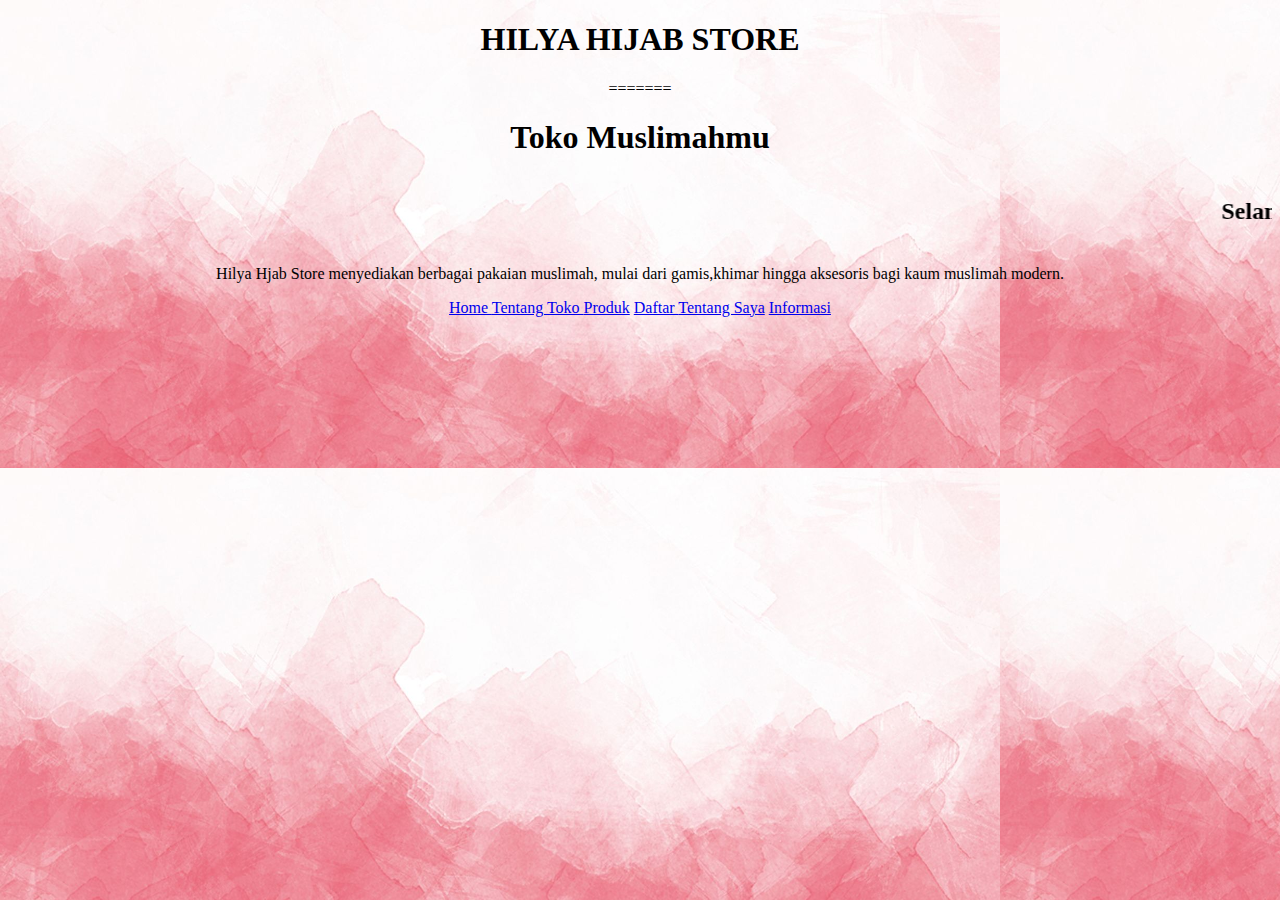
==== index.html @ a2d62533 "b" ====
<!DOCTYPE html>
<html>
<head>
	<meta charset="utf-8">
	<title>Hilya Hijab Store</title>
</head>

<body align="center" background="img/bg/bgku.png">
	<h1> HILYA HIJAB STORE</h1>
=======
<body>
	<h1> Toko Muslimahmu</h1>

	<marquee> <h2>Selamat Datang Di Hilya Hijab Store </h2></marquee>
<p> Hilya Hjab Store menyediakan berbagai pakaian muslimah, mulai dari gamis,khimar hingga aksesoris bagi kaum muslimah modern.</p>
<div id="menu">
	<a href="#"> Home </a>
		<a href="modul/about/tentang_toko.html"> Tentang Toko </a>
		<a href="modul/produk/produk_saya.html"> Produk</a>
		<a href="modul/login/daftar.html"> Daftar </a>
		<a href="modul/about/tentang_saya.html"> Tentang Saya</a>
	<a href="informasi.html"> Informasi </a>
	</div>
</body>
</html>
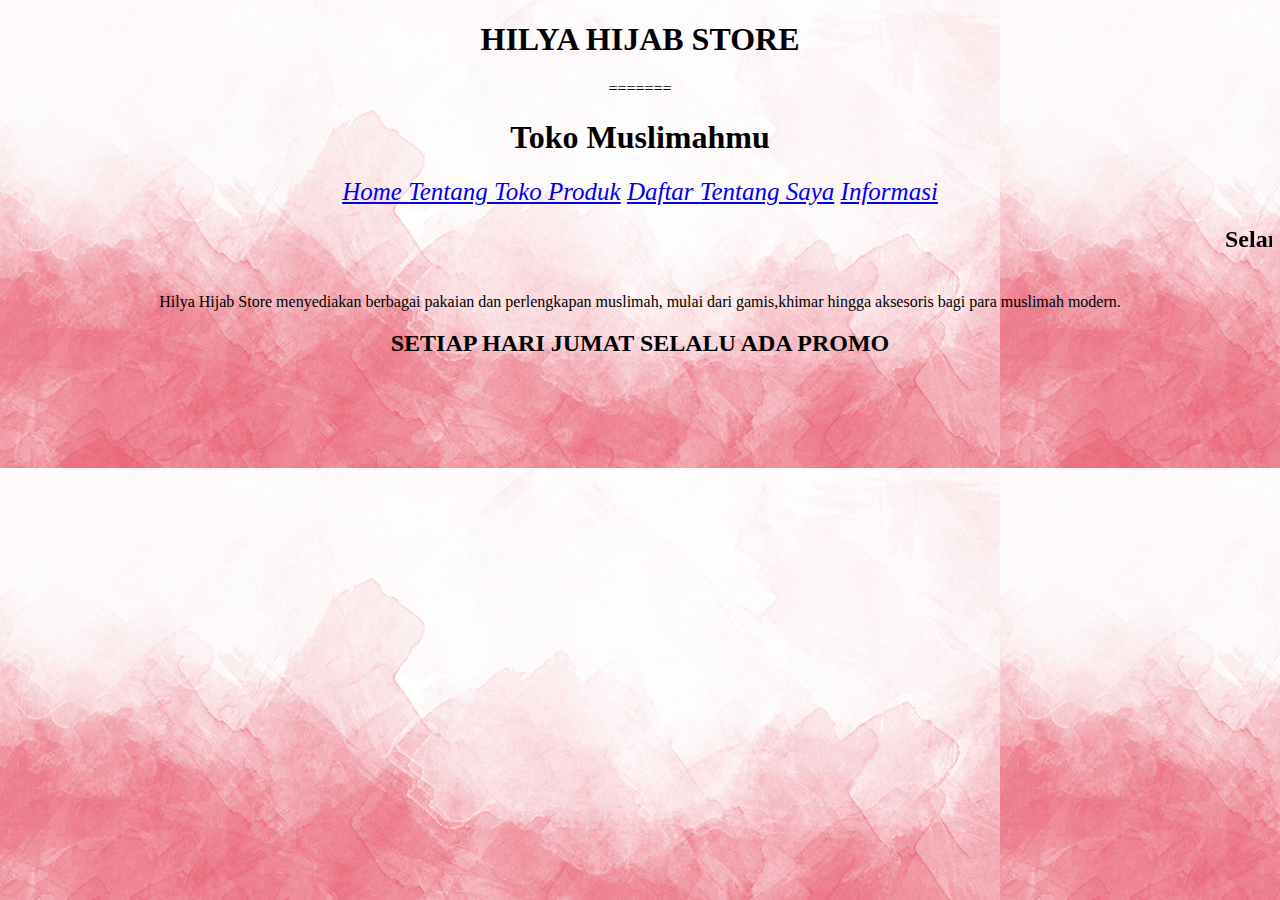
==== commit a2f2dc07: "gambar" ====
--- a/index.html
+++ b/index.html
@@ -10,16 +10,25 @@
 =======
 <body>
 	<h1> Toko Muslimahmu</h1>
+	<div id="menu">
+<div style="font-size: 25px;font-style: italic;">
+	<a href="#"> Home </a>
+
+		<a href="modul/about/tentang_toko.html"> Tentang Toko </a>
+
+		<a href="modul/produk/produk_saya.html"> Produk</a>
+
+		<a href="modul/login/daftar.html"> Daftar </a>
+
+		<a href="modul/about/tentang_saya.html"> Tentang Saya</a>
+
+	<a href="informasi.html"> Informasi </a>
+
+	</div>
 
 	<marquee> <h2>Selamat Datang Di Hilya Hijab Store </h2></marquee>
-<p> Hilya Hjab Store menyediakan berbagai pakaian muslimah, mulai dari gamis,khimar hingga aksesoris bagi kaum muslimah modern.</p>
-<div id="menu">
-	<a href="#"> Home </a>
-		<a href="modul/about/tentang_toko.html"> Tentang Toko </a>
-		<a href="modul/produk/produk_saya.html"> Produk</a>
-		<a href="modul/login/daftar.html"> Daftar </a>
-		<a href="modul/about/tentang_saya.html"> Tentang Saya</a>
-	<a href="informasi.html"> Informasi </a>
-	</div>
+<p> Hilya Hijab Store menyediakan berbagai pakaian dan perlengkapan muslimah, mulai dari gamis,khimar hingga aksesoris bagi para muslimah modern.</p>
+<h2>SETIAP HARI JUMAT SELALU ADA PROMO</h2>
+
 </body>
 </html>
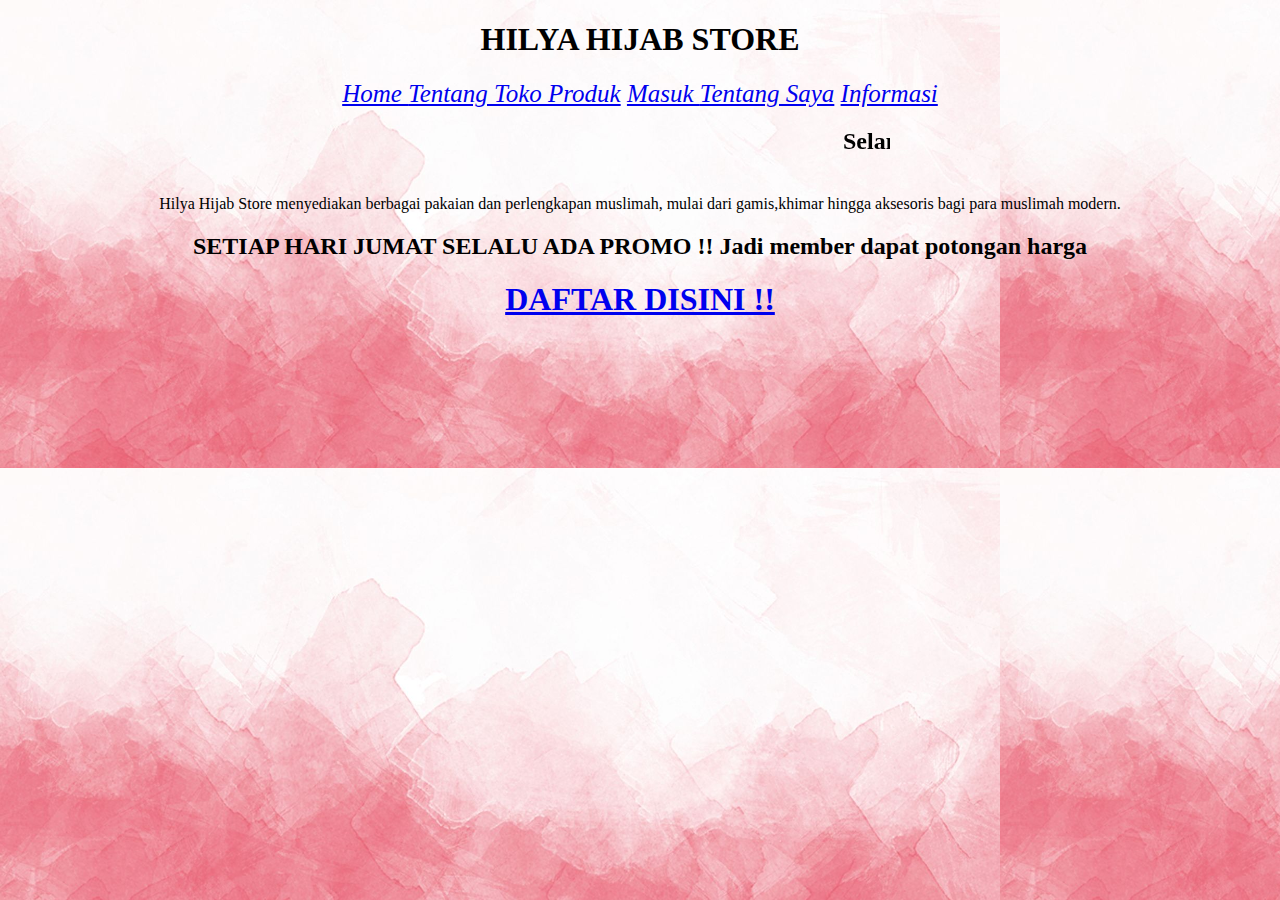
==== commit 843b8346: "update" ====
--- a/index.html
+++ b/index.html
@@ -7,9 +7,6 @@
 
 <body align="center" background="img/bg/bgku.png">
 	<h1> HILYA HIJAB STORE</h1>
-=======
-<body>
-	<h1> Toko Muslimahmu</h1>
 	<div id="menu">
 <div style="font-size: 25px;font-style: italic;">
 	<a href="#"> Home </a>
@@ -18,7 +15,7 @@
 
 		<a href="modul/produk/produk_saya.html"> Produk</a>
 
-		<a href="modul/login/daftar.html"> Daftar </a>
+<a href="modul/login/login.html"> Masuk </a>
 
 		<a href="modul/about/tentang_saya.html"> Tentang Saya</a>
 
@@ -26,9 +23,12 @@
 
 	</div>
 
-	<marquee> <h2>Selamat Datang Di Hilya Hijab Store </h2></marquee>
+	<marquee width="500px"> <h2>Selamat Datang Di Hilya Hijab Store </h2></marquee>
 <p> Hilya Hijab Store menyediakan berbagai pakaian dan perlengkapan muslimah, mulai dari gamis,khimar hingga aksesoris bagi para muslimah modern.</p>
-<h2>SETIAP HARI JUMAT SELALU ADA PROMO</h2>
+<h2>SETIAP HARI JUMAT SELALU ADA PROMO !! Jadi member dapat potongan harga</h2>
+<h1> <a href="modul/login/daftar.html"> DAFTAR DISINI !! </a>
+</h1>
+
 
 </body>
 </html>
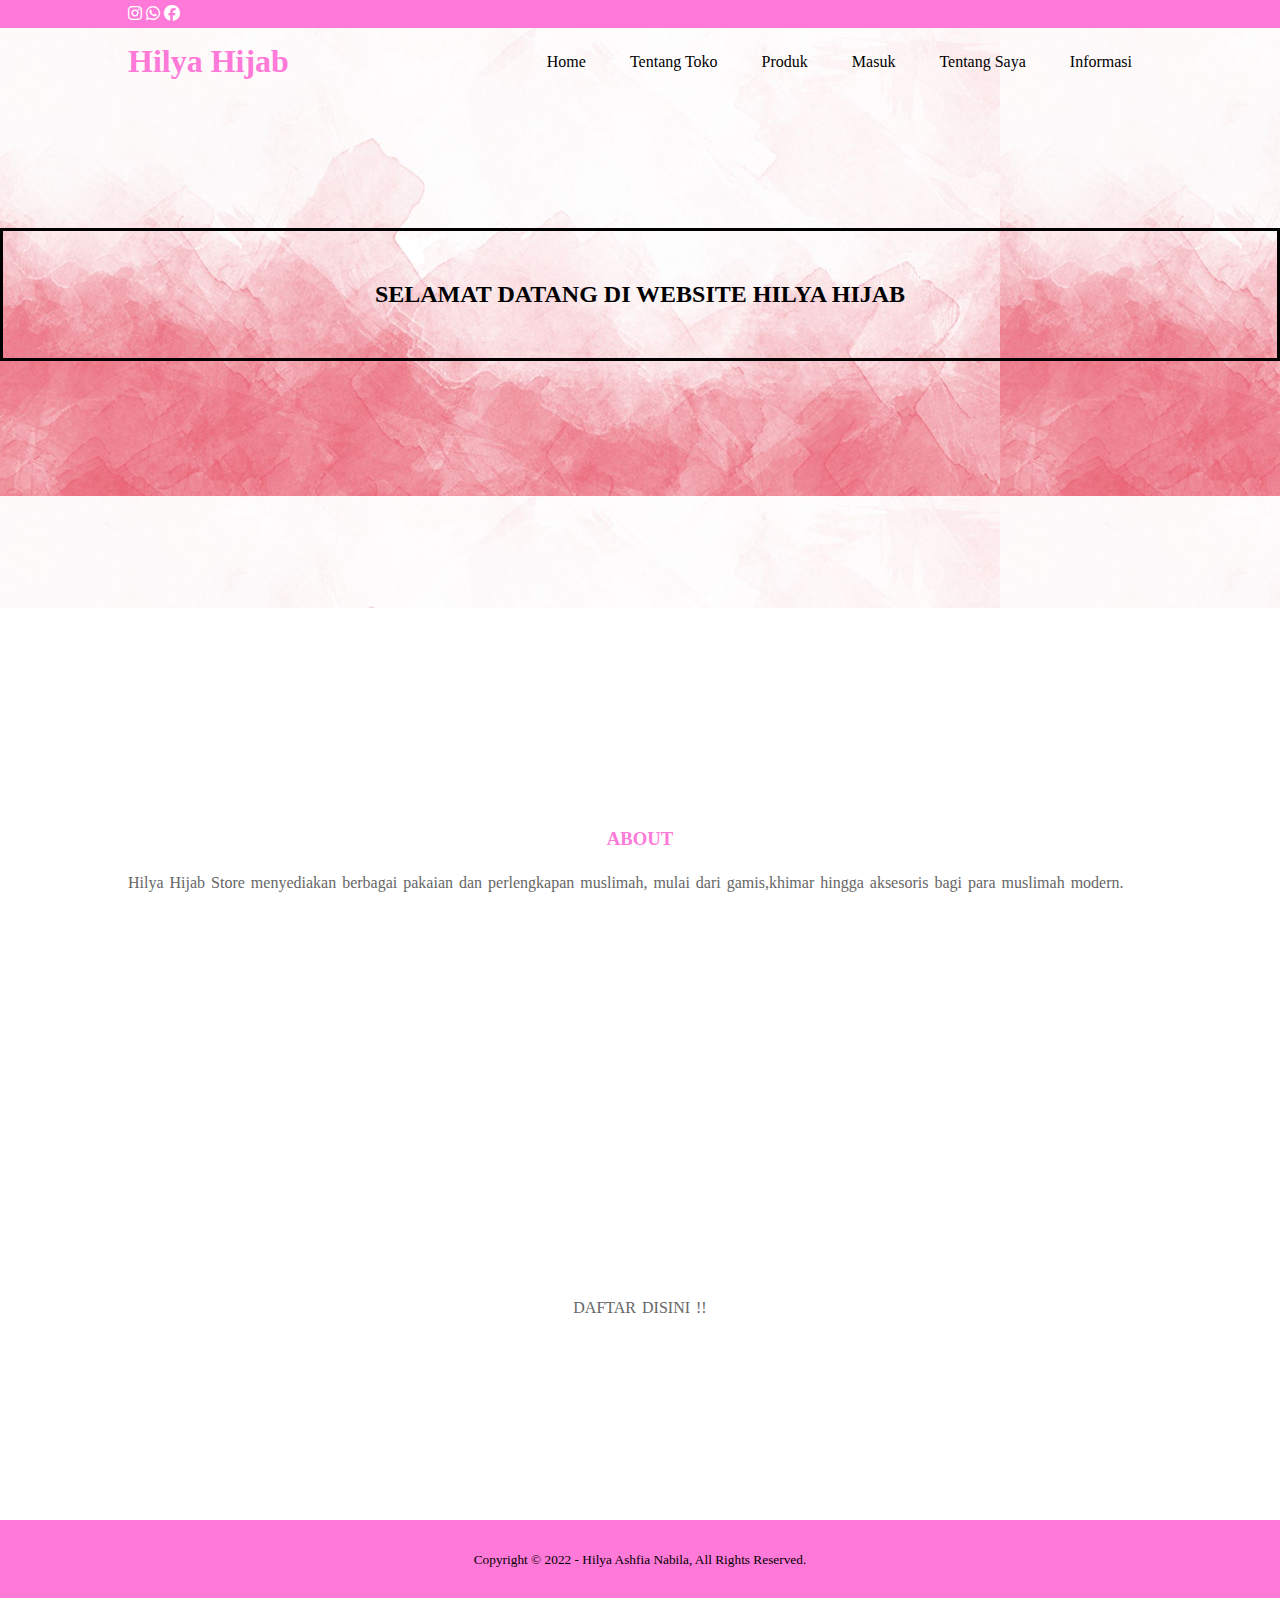
==== commit ce7d53d7: "update lagi" ====
--- a/index.html
+++ b/index.html
@@ -2,33 +2,72 @@
 <html>
 <head>
 	<meta charset="utf-8">
-	<title>Hilya Hijab Store</title>
+	<meta name="viewport" content="width=device-width, initial-scale=1">
+	<title>test</title>
+	<link rel="stylesheet"type="text/css"href="css/style.css">
+	<link rel="stylesheet" type="text/css" href="https://cdnjs.cloudflare.com/ajax/libs/font-awesome/6.1.1/css/all.min.css">
 </head>
+<body>
+<!--header-->
+<div class="medsos">
+	<div class="container">
+		
+		<ul>
+<li>
 
-<body align="center" background="img/bg/bgku.png">
-	<h1> HILYA HIJAB STORE</h1>
-	<div id="menu">
-<div style="font-size: 25px;font-style: italic;">
-	<a href="#"> Home </a>
+	<a href="https://www.instagram/hilyaiyya/"> <i class="fa-brands fa-instagram"></i></a>
+	<a href="https://wa.me/6289670413479/"> <i class="fa-brands fa-whatsapp"></i></a>
+	<a href="www.facebook.com/hiyaashfia/"> <i class="fa-brands fa-facebook"></i></a>
+</li>
+		</ul>
+	</div>
+</div>
+<header>
+	<div class="container">
+	<h1> <a href="">Hilya Hijab</a></h1>
 
-		<a href="modul/about/tentang_toko.html"> Tentang Toko </a>
+	<ul>
+		<li class="active"><a href="index.html"> Home </a></li>
 
-		<a href="modul/produk/produk_saya.html"> Produk</a>
+		<li><a href="modul/about/tentang_toko.html"> Tentang Toko </a></li>
 
-<a href="modul/login/login.html"> Masuk </a>
+		<li><a href="modul/produk/produk_saya.html"> Produk</a></li>
 
-		<a href="modul/about/tentang_saya.html"> Tentang Saya</a>
+		<li><a href="modul/login/login.html"> Masuk </a></li>
 
-	<a href="informasi.html"> Informasi </a>
+		<li><a href="modul/about/tentang_saya.html"> Tentang Saya</a></li>
 
-	</div>
+	<li><a href="informasi.html"> Informasi </a></li>
+	</ul>
 
-	<marquee width="500px"> <h2>Selamat Datang Di Hilya Hijab Store </h2></marquee>
-<p> Hilya Hijab Store menyediakan berbagai pakaian dan perlengkapan muslimah, mulai dari gamis,khimar hingga aksesoris bagi para muslimah modern.</p>
-<h2>SETIAP HARI JUMAT SELALU ADA PROMO !! Jadi member dapat potongan harga</h2>
-<h1> <a href="modul/login/daftar.html"> DAFTAR DISINI !! </a>
-</h1>
+</div>
+</header>
 
+<!--banner-->
+<section class="banner">
+			<h2> SELAMAT DATANG DI WEBSITE HILYA HIJAB</h2>
+</section>
+</div>
+<!-- about -->
+	<section class="about">
+		<div class="container">
+			<h3>ABOUT</h3>
+			<p>Hilya Hijab Store menyediakan berbagai pakaian dan perlengkapan muslimah, mulai dari gamis,khimar hingga aksesoris bagi para muslimah modern.</p>
+		</div>
+	</section>
 
+<section class="daftar">
+		<div class="container">
+			<a href="modul/login/daftar.html"> DAFTAR DISINI !! </a>
+			
+		</div>
+	</section>
+
+	<!-- footer -->
+	<footer>
+		<div class="container">
+			<small> Copyright &copy; 2022 - Hilya Ashfia Nabila, All Rights Reserved.</small>
+		</div>
+	</footer>
 </body>
-</html>
+</html>--- a/css/style.css
+++ b/css/style.css
@@ -0,0 +1,104 @@
+*{
+
+	padding: 0;
+	margin: 0;
+	font: sans-serif;
+}
+a{
+	color: inherit;
+	text-decoration: none;
+}
+
+.medsos{
+	padding: 5px 0;
+	background-color: #FF79D8;
+}
+.medsos ul li{
+	display: inline-block;
+	color: white;
+	margin-right: 10px;
+}
+.container{
+	width: 80%;
+	margin: 0 auto;
+}
+header{
+
+
+}
+header h1{
+
+	float: left;
+	padding: 15px 0;
+	color:#FF79D8 ;
+}
+header ul {
+	float: right;
+}
+header ul li{
+	display: inline-block;
+}
+
+header ul li a{
+	padding: 25px 20px;
+display: inline-block;
+}
+header ul li a:hover {
+	background-color: #FF79D8;
+	color: white;
+}
+}
+.active{
+	background-color: #37E6F7;
+	color: #fff;
+}
+.banner{
+	height: 20vh;
+	background-image: url(../img/bgku.png);
+	justify-content: center;
+	align-items: center;
+	text-align: center;
+}
+.banner:after{
+	content: " ";
+	display: block;
+	top: 0;
+	left: 0;
+	right: 0;
+	bottom: 0;
+
+}
+.banner h2{
+	color: black;
+	z-index: 1;
+	padding: 50px 50px;
+	border: 3px solid black;
+}
+section{
+	padding: 200px 0;
+}
+section h3{
+	text-align: center;
+	padding: 20px 0;
+	color: #FF79D8;
+}
+.about p{
+	color: #666;
+	word-spacing: 2px;
+	line-height: 25px;
+}
+.daftar{
+	text-align: center;
+	color: #666;
+	word-spacing: 2px;
+	line-height: 25px;
+}
+.contact{
+	background-color: #FF79D8;
+}
+footer{
+	padding: 30px 0;
+	background-color: #FF79D8;
+	color: black;
+	text-align: center;
+}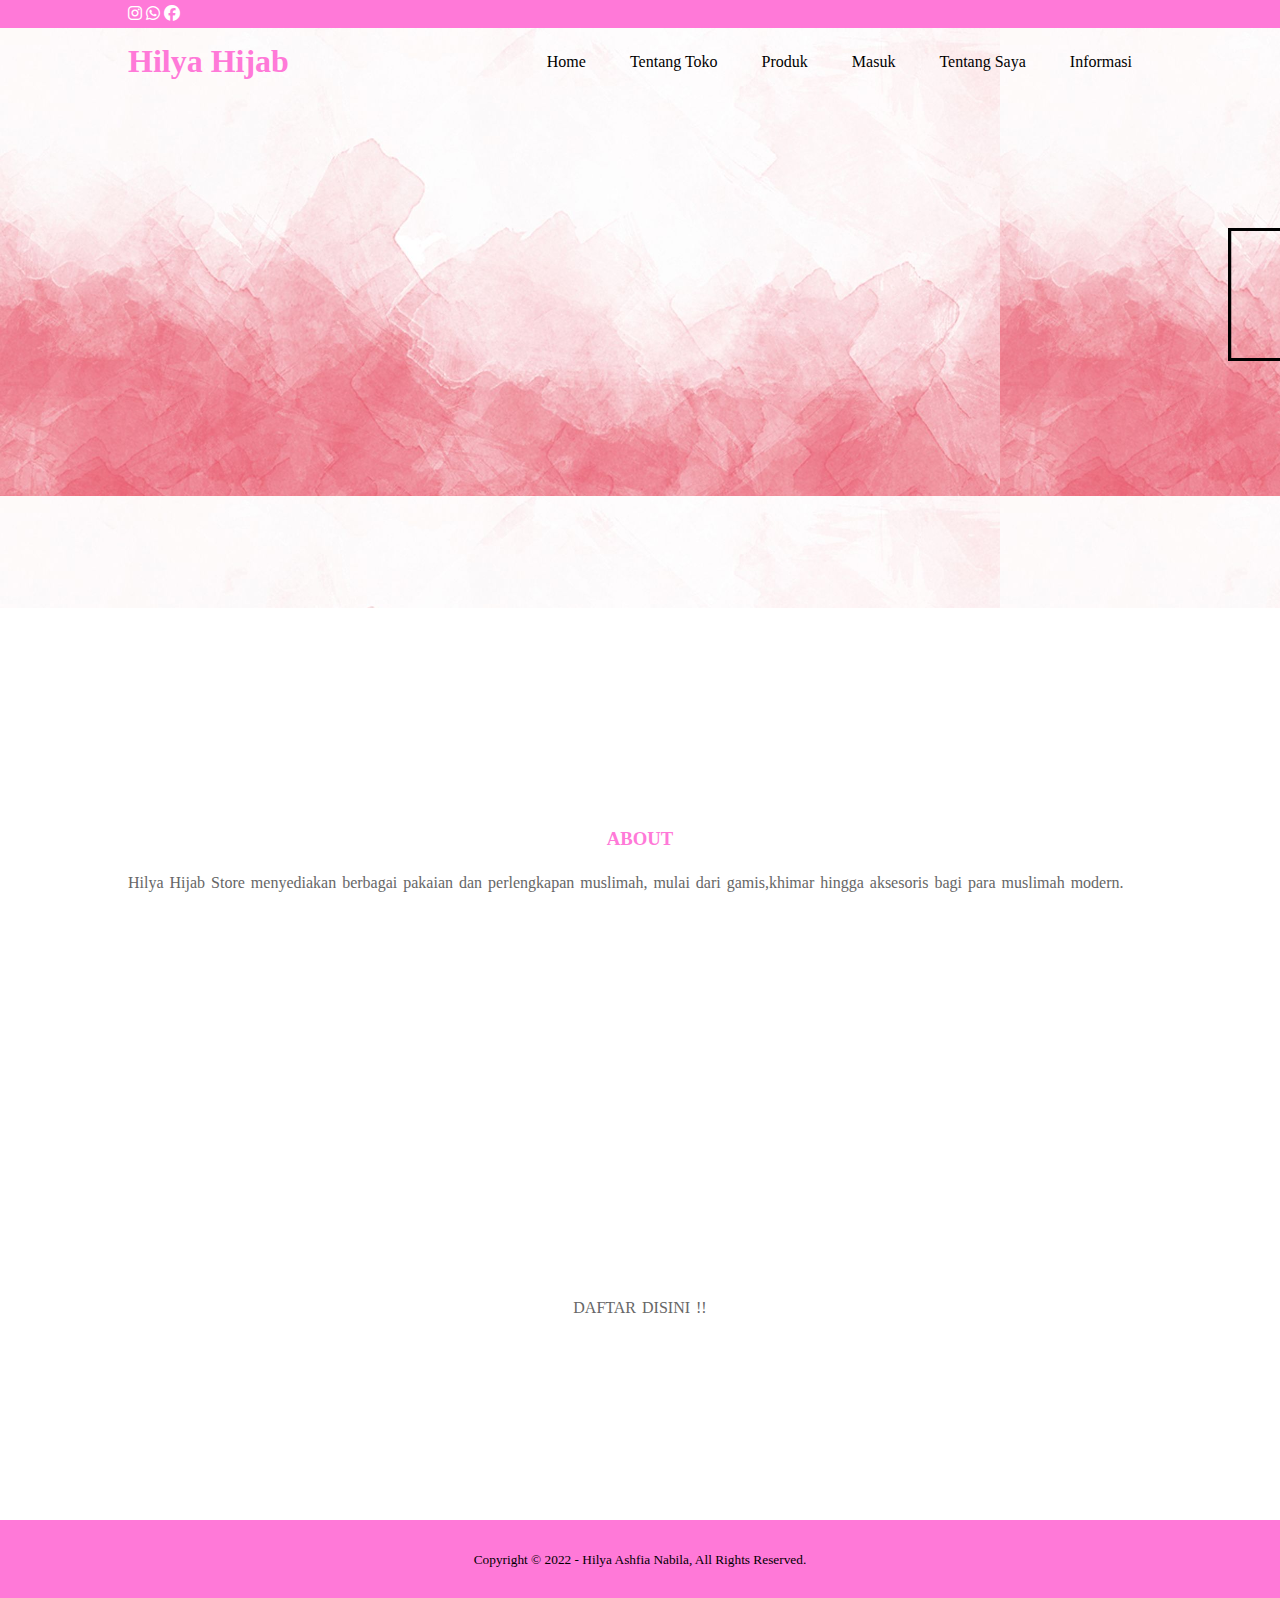
==== commit 5037f71d: "lagiii" ====
--- a/index.html
+++ b/index.html
@@ -45,7 +45,7 @@
 
 <!--banner-->
 <section class="banner">
-			<h2> SELAMAT DATANG DI WEBSITE HILYA HIJAB</h2>
+			<marquee><h2> SELAMAT DATANG DI WEBSITE HILYA HIJAB</h2></marquee>
 </section>
 </div>
 <!-- about -->
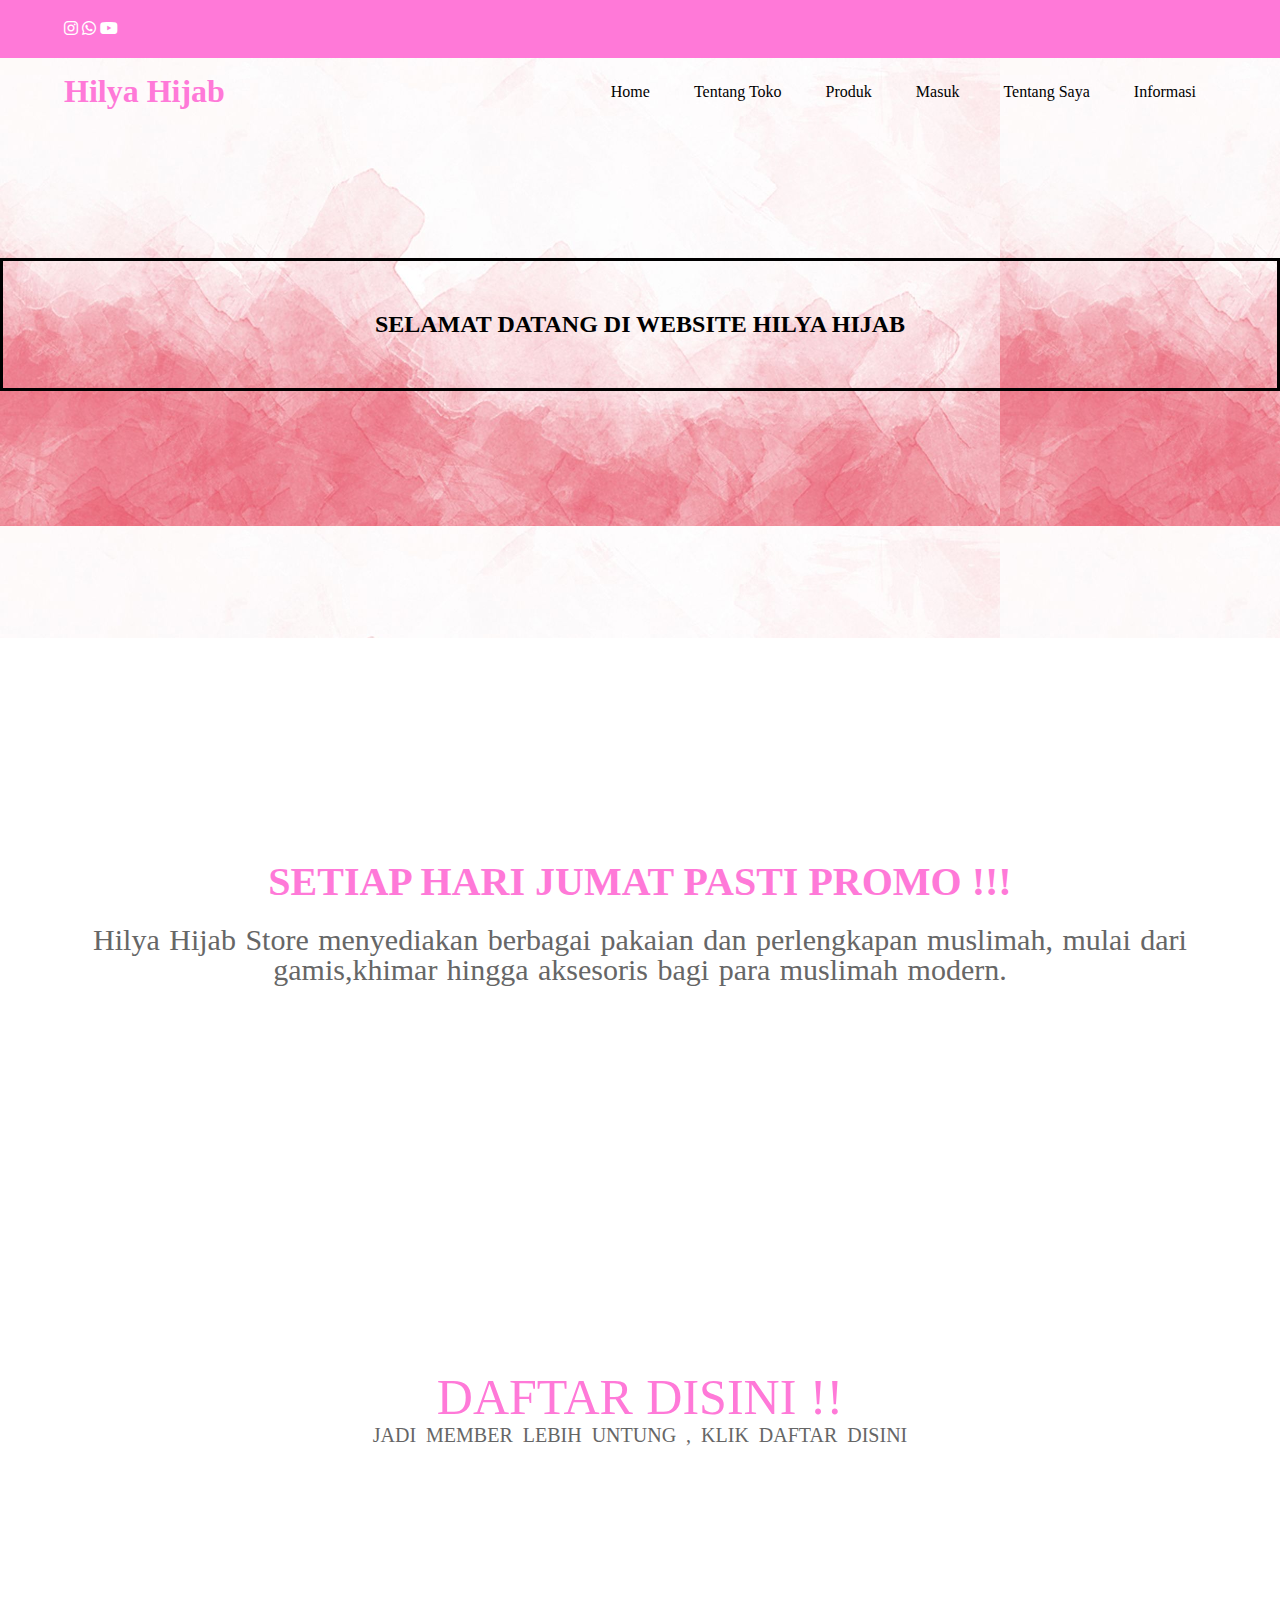
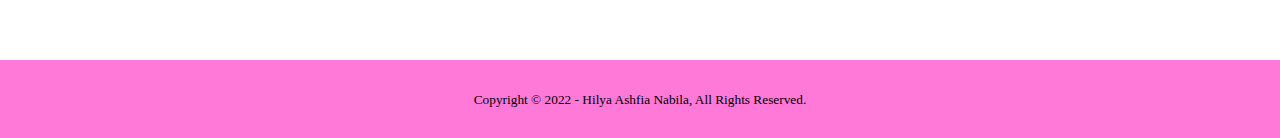
==== commit 3bc8d4ee: "beres" ====
--- a/index.html
+++ b/index.html
@@ -1,5 +1,6 @@
 <!DOCTYPE html>
 <html>
+<title> HILYA HIJAB</title>
 <head>
 	<meta charset="utf-8">
 	<meta name="viewport" content="width=device-width, initial-scale=1">
@@ -8,7 +9,6 @@
 	<link rel="stylesheet" type="text/css" href="https://cdnjs.cloudflare.com/ajax/libs/font-awesome/6.1.1/css/all.min.css">
 </head>
 <body>
-<!--header-->
 <div class="medsos">
 	<div class="container">
 		
@@ -17,7 +17,7 @@
 
 	<a href="https://www.instagram/hilyaiyya/"> <i class="fa-brands fa-instagram"></i></a>
 	<a href="https://wa.me/6289670413479/"> <i class="fa-brands fa-whatsapp"></i></a>
-	<a href="www.facebook.com/hiyaashfia/"> <i class="fa-brands fa-facebook"></i></a>
+	<a href="https://www.youtube.com/channel/UCZS_6BDAgzMrGGJaphbcjew"> <i class="fa-brands fa-youtube"></i></a>
 </li>
 		</ul>
 	</div>
@@ -25,6 +25,7 @@
 <header>
 	<div class="container">
 	<h1> <a href="">Hilya Hijab</a></h1>
+
 
 	<ul>
 		<li class="active"><a href="index.html"> Home </a></li>
@@ -43,15 +44,17 @@
 </div>
 </header>
 
-<!--banner-->
 <section class="banner">
-			<marquee><h2> SELAMAT DATANG DI WEBSITE HILYA HIJAB</h2></marquee>
+	
+	
+			<h2>
+	 SELAMAT DATANG DI WEBSITE HILYA HIJAB</h2>
 </section>
 </div>
 <!-- about -->
 	<section class="about">
 		<div class="container">
-			<h3>ABOUT</h3>
+			<h3>SETIAP HARI JUMAT PASTI PROMO !!!</h3>
 			<p>Hilya Hijab Store menyediakan berbagai pakaian dan perlengkapan muslimah, mulai dari gamis,khimar hingga aksesoris bagi para muslimah modern.</p>
 		</div>
 	</section>
@@ -59,11 +62,10 @@
 <section class="daftar">
 		<div class="container">
 			<a href="modul/login/daftar.html"> DAFTAR DISINI !! </a>
-			
+			<P> JADI MEMBER LEBIH UNTUNG , KLIK DAFTAR DISINI</P>
 		</div>
 	</section>
 
-	<!-- footer -->
 	<footer>
 		<div class="container">
 			<small> Copyright &copy; 2022 - Hilya Ashfia Nabila, All Rights Reserved.</small>
--- a/css/style.css
+++ b/css/style.css
@@ -2,7 +2,7 @@
 
 	padding: 0;
 	margin: 0;
-	font: sans-serif;
+	font-family: cursive;
 }
 a{
 	color: inherit;
@@ -10,8 +10,9 @@
 }
 
 .medsos{
-	padding: 5px 0;
+	padding: 20px 0;
 	background-color: #FF79D8;
+	border: 2px;
 }
 .medsos ul li{
 	display: inline-block;
@@ -19,12 +20,12 @@
 	margin-right: 10px;
 }
 .container{
-	width: 80%;
+	width: 90%;
 	margin: 0 auto;
 }
 header{
 
-
+border: 2px;
 }
 header h1{
 
@@ -59,13 +60,15 @@
 	align-items: center;
 	text-align: center;
 }
-.banner:after{
+.banner:after
+{
 	content: " ";
 	display: block;
 	top: 0;
 	left: 0;
 	right: 0;
 	bottom: 0;
+
 
 }
 .banner h2{
@@ -81,18 +84,33 @@
 	text-align: center;
 	padding: 20px 0;
 	color: #FF79D8;
+	font-size: 40px;
 }
 .about p{
 	color: #666;
 	word-spacing: 2px;
-	line-height: 25px;
+	line-height: 30px;
+	font-size: 30px;
+	text-align: center;
+
 }
 .daftar{
 	text-align: center;
+	color: #FF79D8;
+	word-spacing: 1px;
+	line-height: 25px;
+	text-align: center;
+	font-size: 50px;
+	
+}
+.daftar p{
 	color: #666;
-	word-spacing: 2px;
-	line-height: 25px;
+	word-spacing: 5px;
+	line-height: 50px;
+	font-size: 20px;
+	text-align: center;
 }
+
 .contact{
 	background-color: #FF79D8;
 }
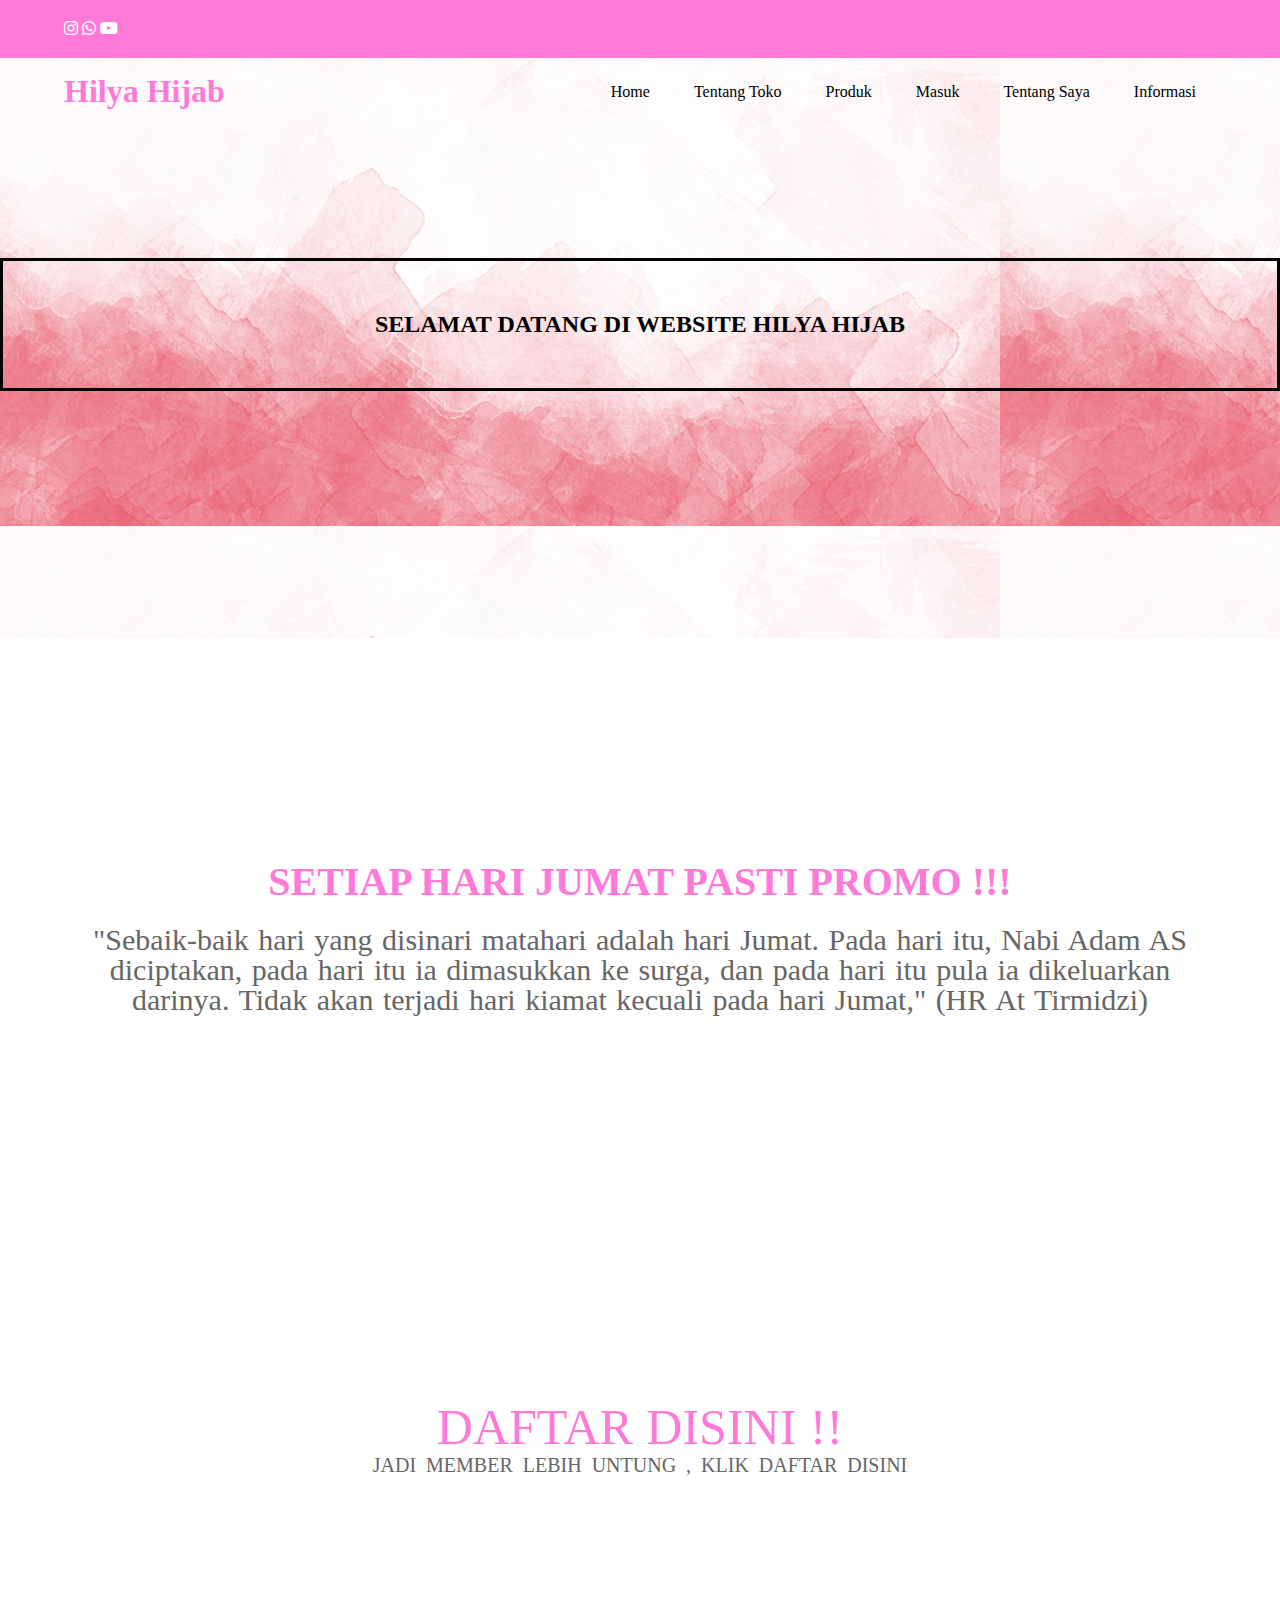
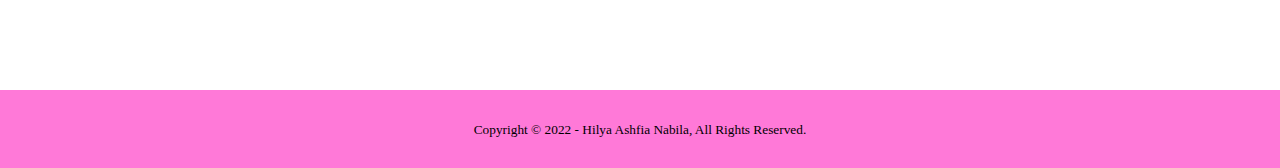
==== commit a8179df4: "hadist" ====
--- a/index.html
+++ b/index.html
@@ -55,7 +55,7 @@
 	<section class="about">
 		<div class="container">
 			<h3>SETIAP HARI JUMAT PASTI PROMO !!!</h3>
-			<p>Hilya Hijab Store menyediakan berbagai pakaian dan perlengkapan muslimah, mulai dari gamis,khimar hingga aksesoris bagi para muslimah modern.</p>
+			<p> "Sebaik-baik hari yang disinari matahari adalah hari Jumat. Pada hari itu, Nabi Adam AS diciptakan, pada hari itu ia dimasukkan ke surga, dan pada hari itu pula ia dikeluarkan darinya. Tidak akan terjadi hari kiamat kecuali pada hari Jumat," (HR At Tirmidzi)</p>
 		</div>
 	</section>
 
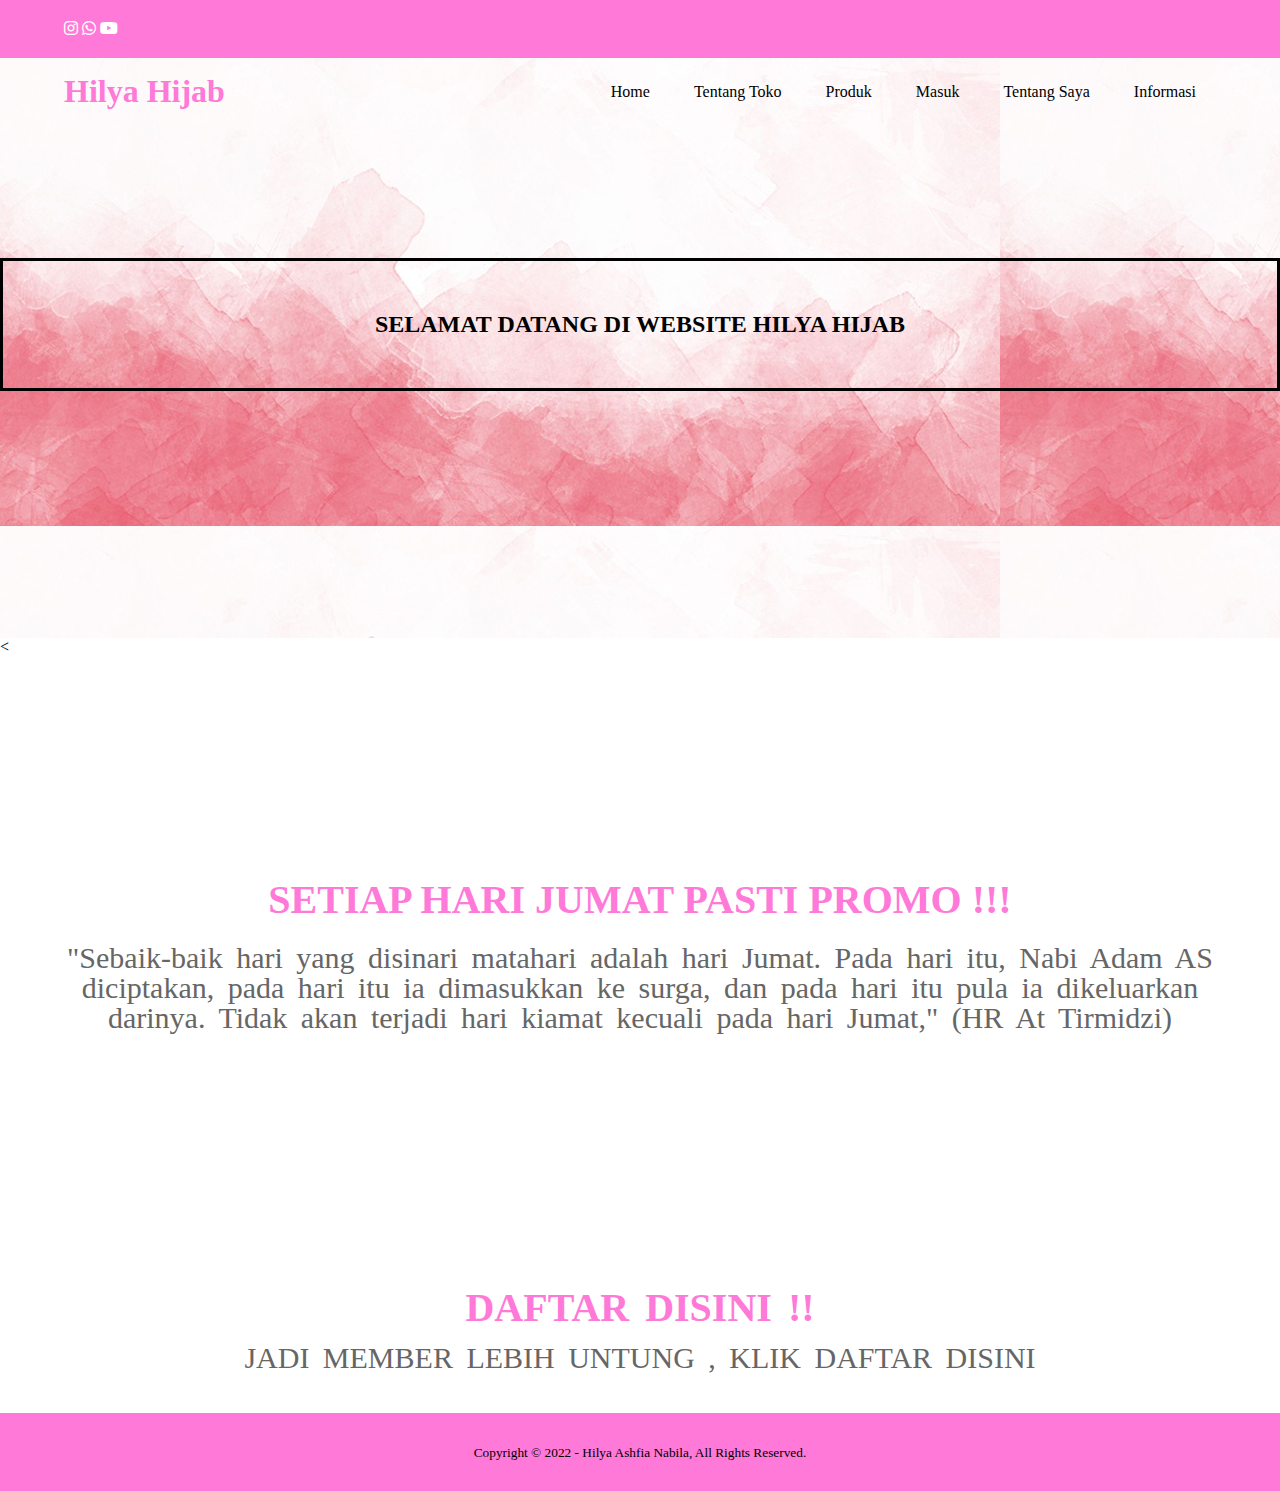
==== commit 9c5591cd: "terakhir" ====
--- a/index.html
+++ b/index.html
@@ -46,22 +46,22 @@
 
 <section class="banner">
 	
-	
-			<h2>
-	 SELAMAT DATANG DI WEBSITE HILYA HIJAB</h2>
+			<h2>SELAMAT DATANG DI WEBSITE HILYA HIJAB</h2>
 </section>
 </div>
-<!-- about -->
+<
 	<section class="about">
 		<div class="container">
-			<h3>SETIAP HARI JUMAT PASTI PROMO !!!</h3>
-			<p> "Sebaik-baik hari yang disinari matahari adalah hari Jumat. Pada hari itu, Nabi Adam AS diciptakan, pada hari itu ia dimasukkan ke surga, dan pada hari itu pula ia dikeluarkan darinya. Tidak akan terjadi hari kiamat kecuali pada hari Jumat," (HR At Tirmidzi)</p>
+			<h3><a href="modul/produk/produk_saya.html"> SETIAP HARI JUMAT PASTI PROMO !!!</a></h3>
+			<p> "Sebaik-baik hari yang disinari matahari adalah hari Jumat. Pada hari itu, Nabi Adam AS diciptakan, pada hari itu ia dimasukkan ke surga, dan pada hari itu pula ia dikeluarkan darinya. Tidak akan terjadi hari kiamat kecuali pada hari Jumat," 
+			(HR At Tirmidzi)</p>
+
 		</div>
 	</section>
 
 <section class="daftar">
 		<div class="container">
-			<a href="modul/login/daftar.html"> DAFTAR DISINI !! </a>
+			<h3><a href="modul/login/daftar.html"> DAFTAR DISINI !! </a></h3>
 			<P> JADI MEMBER LEBIH UNTUNG , KLIK DAFTAR DISINI</P>
 		</div>
 	</section>
--- a/css/style.css
+++ b/css/style.css
@@ -88,26 +88,27 @@
 }
 .about p{
 	color: #666;
-	word-spacing: 2px;
+	word-spacing: 6px;
 	line-height: 30px;
 	font-size: 30px;
 	text-align: center;
+}
 
-}
 .daftar{
 	text-align: center;
 	color: #FF79D8;
-	word-spacing: 1px;
-	line-height: 25px;
+	word-spacing: 6px;
+	line-height: 30px;
 	text-align: center;
-	font-size: 50px;
+	font-size: 40px;
+	padding: 40px;
 	
 }
 .daftar p{
 	color: #666;
-	word-spacing: 5px;
-	line-height: 50px;
-	font-size: 20px;
+	word-spacing: 6px;
+	line-height: 30px;
+	font-size: 30px;
 	text-align: center;
 }
 
